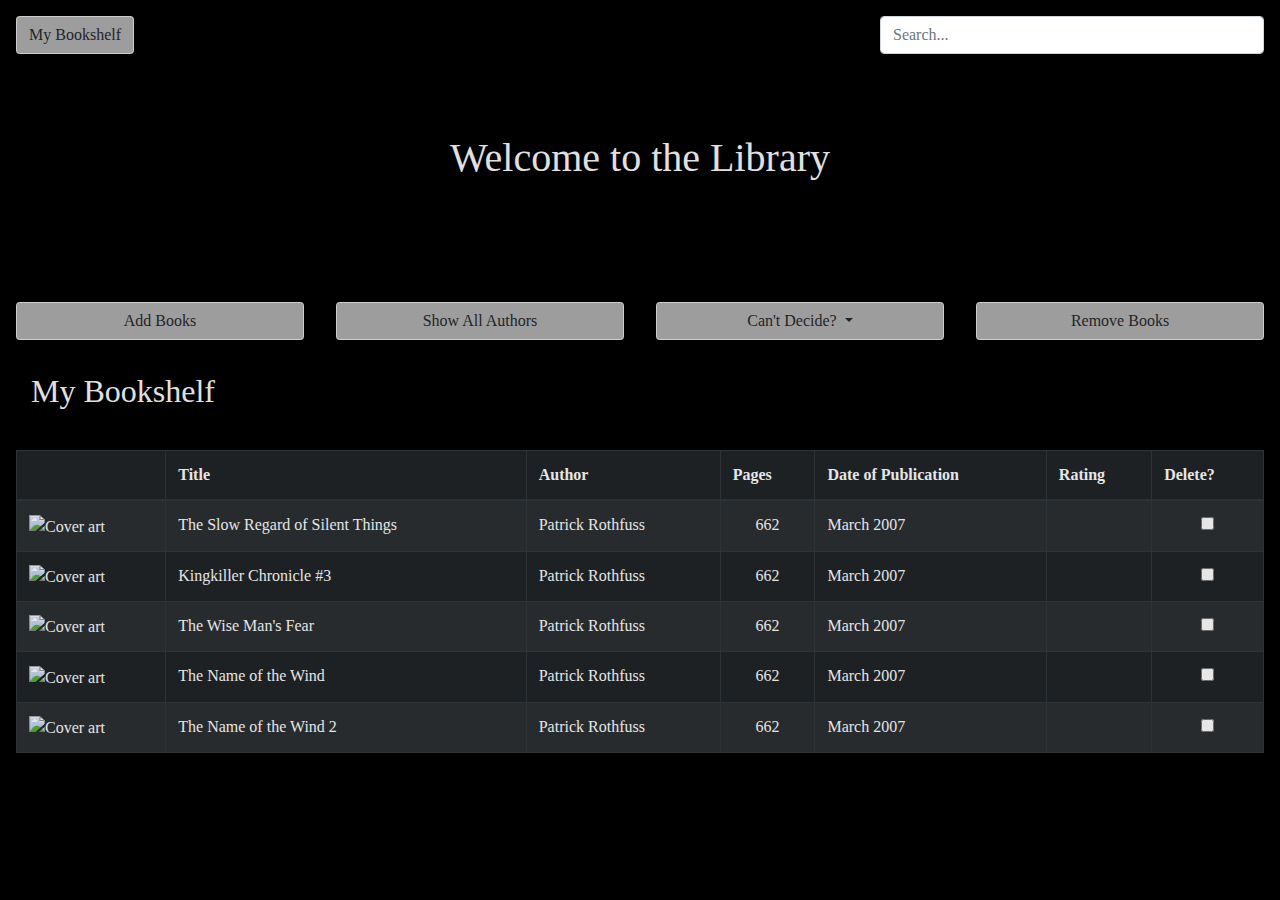
==== index.html @ fd6add12 "made rating on Add Book Model into a dropdown menu, added required fields" ====
<!DOCTYPE html>
<html lang="en" dir="ltr">
  <head>
    <meta charset="utf-8">
    <title>My Bookshelf</title>

    <link rel="stylesheet" href="./css/bootstrap.css">
    <link rel="stylesheet" href="./fonts/fontawesome/web-fonts-with-css/css/fontawesome-all.css">
    <link rel="stylesheet" href="./css/master.css">
  </head>
  <body class="container-fluid">

<!-- row 1 -->
    <div class="row justify-content-between">
      <!-- Show All Books button -->
      <button type="button" class="btn btn-light bookshelf-buttons" aria-labelledby="My Bookshelf" data-toggle="modal" data-target="#allBookModal">My Bookshelf</button>
      <!-- search bar -->
      <input type="search" class="form-control ds-input search-bar" id="search-input" placeholder="Search..." autocomplete="off" data-siteurl="index.html" dir="auto">
    </div>

    <!-- Jumbotron -->
    <header class="jumbotron">
      <h1 class="text-center welcome">Welcome to the Library</h1>
    </header>

<!-- row 2- Library Function Buttons -->
    <div class="row justify-content-between">
      <!-- Add Books button -->
      <button type="button" class="btn btn-light col bookshelf-buttons" aria-labelledby="Add books" data-toggle="modal" data-target="#addBookModal">Add Books</button>

      <!-- Show All Authors button -->
      <button type="button" class="btn btn-secondary btn-light col bookshelf-buttons" aria-labelledby="show all authors" data-toggle="modal" data-target="#allAuthorModal">Show All Authors</button>


      <button type="button" class="btn dropdown-toggle btn-light col bookshelf-buttons" data-toggle="dropdown" aria-haspopup="true" aria-expanded="false" aria-labelledby="can't decide?">
        Can't Decide?
      </button>
        <div class="dropdown-menu" aria-labelledby="dropdown buttons">
          <!-- Random Books button -->
          <a class="dropdown-item" data-toggle="modal" data-target="#bookModal" aria-labelledby="pick a book">Pick a Book</a>
          <!-- Random Authors button -->
          <a class="dropdown-item" data-toggle="modal" data-target="#pickAuthorModal" aria-labelledby="pick an author">Pick an Author</a>
        </div>


      <!-- Remove Books button -->
      <button type="button" class="btn btn-light col bookshelf-buttons" aria-labelledby="Remove Books" data-toggle="modal" data-target="#removeBookModal">Remove Books</button>

    </div>

<!-- rows 3&4 My Bookshelf Table -->
    <div class="row my-bookshelf">
      <h2>My Bookshelf</h2>
    </div>
    <div class="row">
      <!-- Library Table -->
      <table class="table table-hover table-striped table-dark table-bordered col">
        <thead>
          <tr>
            <th><!-- Cover here--></th>
            <th>Title</th>
            <th>Author</th>
            <th>Pages</th>
            <th>Date of Publication</th>
            <th>Rating</th>
            <th>Delete?</th>
          </tr>
        </thead>
        <tbody>
          <!-- placeholder table rows -->
          <tr>
            <td data-toggle="modal" data-target="#bookModal"><img src="./assets/filler_murray.jpg" alt="Cover art"></td>
            <td contenteditable="true">The Slow Regard of Silent Things</td>
            <td contenteditable="true">Patrick Rothfuss</td>
            <td class="text-center">662</td>
            <td>March 2007</td>
            <td><span class="text-nowrap">
              <i class="fas fa-star"></i>
              <i class="fas fa-star"></i>
              <i class="fas fa-star"></i>
              <i class="fas fa-star"></i>
              <i class="far fa-star"></i>
            </span></td>
            <td class="text-center"><input type="checkbox" name="Delete" value=""></td>
          </tr>
          <tr>
            <td data-toggle="modal" data-target="#bookModal"><img src="./assets/filler_murray.jpg" alt="Cover art"></td>
            <td contenteditable="true">Kingkiller Chronicle #3</td>
            <td contenteditable="true">Patrick Rothfuss</td>
            <td class="text-center">662</td>
            <td>March 2007</td>
            <td>
              <i class="fas fa-star"></i>
              <i class="fas fa-star"></i>
              <i class="fas fa-star"></i>
              <i class="fas fa-star"></i>
              <i class="far fa-star"></i>
            </td>
            <td class="text-center"><input type="checkbox" name="Delete" value=""></td>
          </tr>
          <tr>
            <td data-toggle="modal" data-target="#bookModal"><img src="./assets/filler_murray.jpg" alt="Cover art"></td>
            <td contenteditable="true">The Wise Man's Fear</td>
            <td contenteditable="true">Patrick Rothfuss</td>
            <td class="text-center">662</td>
            <td>March 2007</td>
            <td><span class="text-nowrap">
              <i class="fas fa-star"></i>
              <i class="fas fa-star"></i>
              <i class="fas fa-star"></i>
              <i class="fas fa-star"></i>
              <i class="far fa-star"></i>
            </span></td>
            <td class="text-center"><input type="checkbox" name="Delete" value=""></td>
          </tr>
          <tr>
            <td data-toggle="modal" data-target="#bookModal"><img src="./assets/filler_murray.jpg" alt="Cover art"></td>
            <td contenteditable="true">The Name of the Wind</td>
            <td contenteditable="true">Patrick Rothfuss</td>
            <td class="text-center">662</td>
            <td>March 2007</td>
            <td><span class="text-nowrap">
              <i class="fas fa-star"></i>
              <i class="fas fa-star"></i>
              <i class="fas fa-star"></i>
              <i class="fas fa-star"></i>
              <i class="far fa-star"></i>
            </span></td>
            <td class="text-center"><input type="checkbox" name="Delete" value=""></td>
          </tr>
          <tr>
            <td data-toggle="modal" data-target="#bookModal"><img src="./assets/filler_murray.jpg" alt="Cover art"></td>
            <td contenteditable="true">The Name of the Wind 2</td>
            <td contenteditable="true">Patrick Rothfuss</td>
            <td class="text-center">662</td>
            <td>March 2007</td>
            <td><span class="text-nowrap">
              <i class="fas fa-star"></i>
              <i class="fas fa-star"></i>
              <i class="fas fa-star"></i>
              <i class="fas fa-star"></i>
              <i class="far fa-star"></i>
            </span></td>
            <td class="text-center"><input type="checkbox" name="Delete" value=""></td>
          </tr>
        </tbody>

      </table>
    </div>

    <!--MODALS-------------------------------------------------------->

    <!--Add Book Modal------------------------------------------------>
    <div class="modal bg-modal fade" id="addBookModal" tabindex="-1" role="dialog" aria-labelledby="Add book form" aria-hidden="true">
      <div class="modal-dialog" role="document">
        <div class="modal-content">
          <div class="modal-header">
            <h5 class="modal-title">Add Books</h5>
            <button type="button" class="close" data-dismiss="modal" aria-label="Close">
              <span aria-hidden="true">&times;</span>
            </button>
          </div>
          <div class="modal-body container">
            <form>
              <!--Title-->
              <div class="form-group row">
                <label for="formAddBookTitle">Title</label>
                <input type="text" id="formAddBookTitle" class="form-control col-md-12 col-sm-12 pr-2" placeholder="The Name of the Wind" required>
              </div>
              <div class="row">
                <!--Author-->
                <div class="form-group">
                  <label for="formAddBookAuthor">Author</label>
                  <input type="text" id="formAddBookAuthor" class="form-control col" placeholder="Patrick Rothfuss" required>
                </div>
                <!--Rating-->
                <div class="form-group">
                  <label for="formAddBookRating">Rating</label>
                  <button type="button" id="formAddBookRating" class="form-control btn col dropdown-toggle" data-toggle="dropdown">
                     None
                  </button>
                  <div class="dropdown-menu add-book-rating-dropdown" aria-labelledby="dropdown buttons">
                    <!-- Rating drop downs -->
                    <a class="dropdown-item"aria-labelledby="None">None</a>
                    <a class="dropdown-item" aria-labelledby="0 stars">
                      <i class="far fa-star"></i>
                      <i class="far fa-star"></i>
                      <i class="far fa-star"></i>
                      <i class="far fa-star"></i>
                      <i class="far fa-star"></i>
                    </a>
                    <a class="dropdown-item" aria-labelledby="1 star">
                      <i class="fas fa-star"></i>
                      <i class="far fa-star"></i>
                      <i class="far fa-star"></i>
                      <i class="far fa-star"></i>
                      <i class="far fa-star"></i>
                    </a>
                    <a class="dropdown-item" aria-labelledby="2 stars">
                      <i class="fas fa-star"></i>
                      <i class="fas fa-star"></i>
                      <i class="far fa-star"></i>
                      <i class="far fa-star"></i>
                      <i class="far fa-star"></i>
                    </a>
                    <a class="dropdown-item" aria-labelledby="3 stars">
                      <i class="fas fa-star"></i>
                      <i class="fas fa-star"></i>
                      <i class="fas fa-star"></i>
                      <i class="far fa-star"></i>
                      <i class="far fa-star"></i>
                    </a>
                    <a class="dropdown-item" aria-labelledby="4 stars">
                      <i class="fas fa-star"></i>
                      <i class="fas fa-star"></i>
                      <i class="fas fa-star"></i>
                      <i class="fas fa-star"></i>
                      <i class="far fa-star"></i>
                    </a>
                    <a class="dropdown-item" aria-labelledby="5 stars">
                      <i class="fas fa-star"></i>
                      <i class="fas fa-star"></i>
                      <i class="fas fa-star"></i>
                      <i class="fas fa-star"></i>
                      <i class="fas fa-star"></i>
                    </a>
                  </div>
                </div>
              </div>

              <div class="row">
                <!--Pages-->
                <div class="form-group">
                  <label for="formAddBookPages">Number of Pages</label>
                  <input type="number" id="formAddBookPages" class="form-control col" placeholder="234" required>
                </div>
                <!--PubDate-->
                <div class="form-group">
                  <label for="formAddBookPubDate">Publication Date</label>
                  <input type="date" id="formAddBookPubDate" class="form-control col" placeholder="03/2007" required>
                </div>
              </div>

              <div class="row">
                <!--Cover file-->
                <div class="form-group">
                  <label for="exampleFormControlFile1">Cover Art</label>
                  <input type="file" class="form-control-file col pl-0" id="formAddBookCover">
                </div>
              </div>
              <div class="row">
                <!--Queue-->
                <div class="form-group">
                  <button class=" btn btn-secondary col">Add to Queue</button>
                </div>
                <p><span class="queueNumber">(A number)</span>Book(s) added to Queue</p>
              </div>

              <!--Submit Add all Books to library-->
              <div class="form-group">
                <div class="modal-footer form-group">
                  <input type="submit" value="Add Books to Your Bookshelf" id="formAddAllBooks" class="form-control btn-dark">
                </div>
              </div>

            </form>
          </div>
        </div>
      </div>
    </div>

    <!--Remove Book Modal--------------------------------------------->
    <div class="modal fade" id="removeBookModal" tabindex="-1" role="dialog" aria-labelledby="exampleModalLabel" aria-hidden="true">
      <div class="modal-dialog" role="document">
        <div class="modal-content">
          <div class="modal-header">
            <h5 class="modal-title" id="exampleModalLabel">Remove Books</h5>
            <button type="button" class="close" data-dismiss="modal" aria-label="Close">
              <span aria-hidden="true">&times;</span>
            </button>
          </div>
          <div class="modal-body container-fluid">
            <!--Title-->
            <div class="form-group">
              <label for="formRemoveBookTitle">Remove by Title</label>
              <input type="text" id="formRemoveBookTitle" class="form-control">
            </div>
            <!--Author-->
            <div class="form-group">
              <label for="formRemoveBookAuthor">Remove by Author</label>
              <input type="text" id="formRemoveBookAuthor" class="form-control">
              <p>*This option will remove <u>all</u> books by the same author*</p>
            </div>
          </div>
          <div class="modal-footer">
            <button type="button" class="btn btn-dark" data-dismiss="modal">Remove Book(s)</button>
          </div>
        </div>
      </div>
    </div>

    <!--Show All Authors Modal---------------------------------------->
    <div class="modal fade" id="allAuthorModal" tabindex="-1" role="dialog" aria-labelledby="exampleModalLabel" aria-hidden="true">
      <div class="modal-dialog" role="document">
        <div class="modal-content">
          <div class="modal-header">
            <h5 class="modal-title" id="exampleModalLabel">All Authors</h5>
            <button type="button" class="close" data-dismiss="modal" aria-label="Close">
              <span aria-hidden="true">&times;</span>
            </button>
          </div>
          <div class="modal-body">
            <ul>
              <li>Patrick Rothfuss</li>
              <li>Patrick Rothfuss</li>
              <li>Patrick Rothfuss</li>
              <li>Patrick Rothfuss</li>
              <li>Patrick Rothfuss</li>
            </ul>
          </div>
          <div class="modal-footer">

          </div>
        </div>
      </div>
    </div>

    <!--Book Modal---------------------------------------------------->
    <div class="modal fade" id="bookModal" tabindex="-1" role="dialog" aria-labelledby="exampleModalLabel" aria-hidden="true">
      <div class="modal-dialog" role="document">
        <div class="modal-content">
          <div class="modal-header">
            <h5 class="modal-title" id="exampleModalLabel">From Your Bookshelf...</h5>
            <button type="button" class="close" data-dismiss="modal" aria-label="Close">
              <span aria-hidden="true">&times;</span>
            </button>
          </div>
          <div class="modal-body container-fluid">
            <div class="media text-center">
              <img class="align-self-start mr-3" src="./assets/murray_2x3.jpg" alt="Cover art">
              <div class="media-body">
                <h4 id="bookModalTitle" class="pb-5 pt-4">Name of the Wind</h4>
                <h5>by <span id="bookModalAuthor" class="pt-5">Patrick Rothfuss</span></h5>
                <h6 class="pt-5"> <span id="bookModalPages">256</span> pages</h6>
                <h6 id="bookModalDate" class="pt-1">March 2007</h6>
                <h6 id="bookModalRating" class="pt-1">
                  <i class="fas fa-star"></i>
                  <i class="fas fa-star"></i>
                  <i class="fas fa-star"></i>
                  <i class="fas fa-star"></i>
                  <i class="far fa-star"></i>
                </h6>
              </div>
            </div>
            <div class="modal-footer"></div>
          </div>
        </div>
      </div>
    </div>

    <!--Random Book Modal--------------------------------------------->
    <!-- use the book modal, just grabs random book first-->

    <!--Random Author Modal------------------------------------------->
    <div class="modal fade" id="pickAuthorModal" tabindex="-1" role="dialog" aria-labelledby="exampleModalLabel" aria-hidden="true">
      <div class="modal-dialog" role="document">
        <div class="modal-content">
          <div class="modal-header">
            <h5 class="modal-title" id="exampleModalLabel">An Author from Your Bookshelf</h5>
            <button type="button" class="close" data-dismiss="modal" aria-label="Close">
              <span aria-hidden="true">&times;</span>
            </button>
          </div>
          <div class="modal-body">
            <ul>
              <li>Patrick Rothfuss</li>
            </ul>
          </div>
          <div class="modal-footer">
            <button type="button" class="btn btn-dark" data-dismiss="modal" id="getBooksbyAuthor">See all Books by this Author</button>
          </div>
        </div>
      </div>
    </div>


<!-- JavaScript -------------------------------------------------------------->
    <script src="./js/library.js" charset="utf-8"></script>
    <script src="./js/jquery.js" charset="utf-8"></script>
    <script src="./js/bootstrap.bundle.js" charset="utf-8"></script>


  </body>
</html>
---- css/master.css ----
/* prominant colors from Googles API:
#744913 - rgb(116,73,19) light brown
#9F6A20 - rgb(159,106,32) lighter tan
#271909 - rgb(39,25,9) dark brown/black
#84500A - rgb(132,80,10) goldish tan
#3D2D19 - rgb(61,45,25) greenish brown
*/

body{
  background-color: black;
  background-image: url(../assets/trinity_library5_bw.jpg);
  background-repeat: repeat-y;
  background-size: auto;
  background-position: top;
  height: 100%;
  /* overflow: hidden; */
  font-family: Georgia, "Times New Roman", fantasy;

}

header, .my-bookshelf, .login {
  color: rgb(224,224,224);
  text-shadow: 2px 2px 2px #000000;
}

.search-bar {
  max-width: 30%;
  margin: 1em;
}

.jumbotron {
  background-color: transparent;
}

.bookshelf-buttons {
  margin: 1em;
  min-width: auto;
  /* look for a way to make the min width the width of the letters */
  max-width: 25%;
  background-color: rgba(224,224,224,.7);
  border-color: rgba(224,224,224,.7);
}

.dropdown-menu {
  background-color: rgba(224,224,224,.7);
}

.my-bookshelf {
  margin: 1em;
}

table {
  margin: 1em;
  opacity: .9;
}

th {
  font: bold;
}

form {
  width: 100%;
}

.form-group {
  padding: 0 1em;
}

.font-awesome {
  font-family: FontAwesome;
}
.add-book-rating-dropdown {
  background-color: rgb(224,224,224);
}



/* looks cool but I don't think it will be functional */
/* .modal {
  background-image: url(../assets/trinity_library3.jpg);
  background-size: cover;
  background-repeat: no-repeat;
} */


.modal-content {
  background-color: rgba(224,224,224,1);
}

/* .modal-header {
  background-color: rgb(41,44,52);
  color: rgb(224,224,224)
} */

.modal-header button {
  color: rgb(224,224,224);
  opacity: 1;
}

 .modal-header {
  background-image: url(../assets/trinity_library3_bw.jpg);
  background-repeat: no-repeat;
  background-position: center;
  text-shadow: 2px 2px 2px black;
  color: rgb(224,224,224);
  border: 1px solid rgb(224,224,224);
}
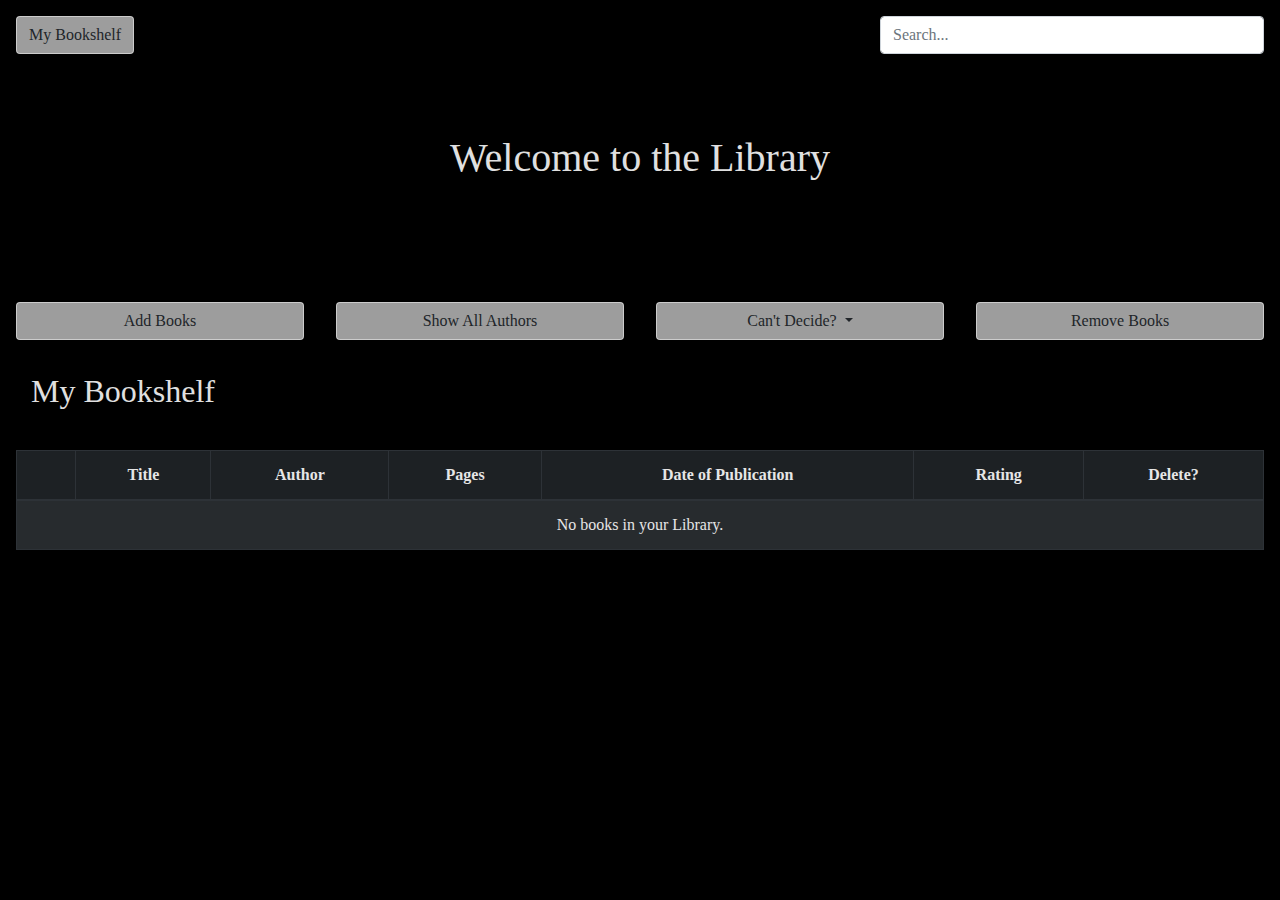
==== commit c1f6fd67: "table body and header updating dynamicly" ====
--- a/index.html
+++ b/index.html
@@ -1,3 +1,5 @@
+<!-- figure out how to make the words not overflow the buttons -->
+
 <!DOCTYPE html>
 <html lang="en" dir="ltr">
   <head>
@@ -23,13 +25,13 @@
       <h1 class="text-center welcome">Welcome to the Library</h1>
     </header>
 
-<!-- row 2- Library Function Buttons -->
+<!-- row 2- Library Function Buttons data-toggle="modal" data-target="#addBookModal">-->
     <div class="row justify-content-between">
       <!-- Add Books button -->
-      <button type="button" class="btn btn-light col bookshelf-buttons" aria-labelledby="Add books" data-toggle="modal" data-target="#addBookModal">Add Books</button>
-
-      <!-- Show All Authors button -->
-      <button type="button" class="btn btn-secondary btn-light col bookshelf-buttons" aria-labelledby="show all authors" data-toggle="modal" data-target="#allAuthorModal">Show All Authors</button>
+      <button type="button" class="btn btn-light col bookshelf-buttons" aria-labelledby="Add books" id="add-books-btn"> Add Books</button>
+
+      <!-- Show All Authors button  data-toggle="modal" data-target="#allAuthorModal"-->
+      <button type="button" class="btn btn-secondary btn-light col bookshelf-buttons" aria-labelledby="show all authors" id="show-all-authors">Show All Authors</button>
 
 
       <button type="button" class="btn dropdown-toggle btn-light col bookshelf-buttons" data-toggle="dropdown" aria-haspopup="true" aria-expanded="false" aria-labelledby="can't decide?">
@@ -54,7 +56,7 @@
     </div>
     <div class="row">
       <!-- Library Table -->
-      <table class="table table-hover table-striped table-dark table-bordered col">
+      <table id="data-table" class="table table-hover table-striped table-dark table-bordered text-center col">
         <thead>
           <tr>
             <th><!-- Cover here--></th>
@@ -69,66 +71,9 @@
         <tbody>
           <!-- placeholder table rows -->
           <tr>
-            <td data-toggle="modal" data-target="#bookModal"><img src="./assets/filler_murray.jpg" alt="Cover art"></td>
-            <td contenteditable="true">The Slow Regard of Silent Things</td>
-            <td contenteditable="true">Patrick Rothfuss</td>
-            <td class="text-center">662</td>
-            <td>March 2007</td>
-            <td><span class="text-nowrap">
-              <i class="fas fa-star"></i>
-              <i class="fas fa-star"></i>
-              <i class="fas fa-star"></i>
-              <i class="fas fa-star"></i>
-              <i class="far fa-star"></i>
-            </span></td>
-            <td class="text-center"><input type="checkbox" name="Delete" value=""></td>
+            <td class="no-books" colspan="7">No books in your Library. </td>
           </tr>
-          <tr>
-            <td data-toggle="modal" data-target="#bookModal"><img src="./assets/filler_murray.jpg" alt="Cover art"></td>
-            <td contenteditable="true">Kingkiller Chronicle #3</td>
-            <td contenteditable="true">Patrick Rothfuss</td>
-            <td class="text-center">662</td>
-            <td>March 2007</td>
-            <td>
-              <i class="fas fa-star"></i>
-              <i class="fas fa-star"></i>
-              <i class="fas fa-star"></i>
-              <i class="fas fa-star"></i>
-              <i class="far fa-star"></i>
-            </td>
-            <td class="text-center"><input type="checkbox" name="Delete" value=""></td>
-          </tr>
-          <tr>
-            <td data-toggle="modal" data-target="#bookModal"><img src="./assets/filler_murray.jpg" alt="Cover art"></td>
-            <td contenteditable="true">The Wise Man's Fear</td>
-            <td contenteditable="true">Patrick Rothfuss</td>
-            <td class="text-center">662</td>
-            <td>March 2007</td>
-            <td><span class="text-nowrap">
-              <i class="fas fa-star"></i>
-              <i class="fas fa-star"></i>
-              <i class="fas fa-star"></i>
-              <i class="fas fa-star"></i>
-              <i class="far fa-star"></i>
-            </span></td>
-            <td class="text-center"><input type="checkbox" name="Delete" value=""></td>
-          </tr>
-          <tr>
-            <td data-toggle="modal" data-target="#bookModal"><img src="./assets/filler_murray.jpg" alt="Cover art"></td>
-            <td contenteditable="true">The Name of the Wind</td>
-            <td contenteditable="true">Patrick Rothfuss</td>
-            <td class="text-center">662</td>
-            <td>March 2007</td>
-            <td><span class="text-nowrap">
-              <i class="fas fa-star"></i>
-              <i class="fas fa-star"></i>
-              <i class="fas fa-star"></i>
-              <i class="fas fa-star"></i>
-              <i class="far fa-star"></i>
-            </span></td>
-            <td class="text-center"><input type="checkbox" name="Delete" value=""></td>
-          </tr>
-          <tr>
+          <!-- <tr>
             <td data-toggle="modal" data-target="#bookModal"><img src="./assets/filler_murray.jpg" alt="Cover art"></td>
             <td contenteditable="true">The Name of the Wind 2</td>
             <td contenteditable="true">Patrick Rothfuss</td>
@@ -142,7 +87,7 @@
               <i class="far fa-star"></i>
             </span></td>
             <td class="text-center"><input type="checkbox" name="Delete" value=""></td>
-          </tr>
+          </tr> -->
         </tbody>
 
       </table>
@@ -161,17 +106,17 @@
             </button>
           </div>
           <div class="modal-body container">
-            <form>
+            <form id="formAddBook">
               <!--Title-->
               <div class="form-group row">
                 <label for="formAddBookTitle">Title</label>
-                <input type="text" id="formAddBookTitle" class="form-control col-md-12 col-sm-12 pr-2" placeholder="The Name of the Wind" required>
+                <input type="text" id="formAddBookTitle" class="form-control col-md-12 col-sm-12 pr-2" placeholder="The Name of the Wind" name="title" required>
               </div>
               <div class="row">
                 <!--Author-->
                 <div class="form-group">
                   <label for="formAddBookAuthor">Author</label>
-                  <input type="text" id="formAddBookAuthor" class="form-control col" placeholder="Patrick Rothfuss" required>
+                  <input type="text" id="formAddBookAuthor" class="form-control col" placeholder="Patrick Rothfuss" name="author" required>
                 </div>
                 <!--Rating-->
                 <div class="form-group">
@@ -232,12 +177,12 @@
                 <!--Pages-->
                 <div class="form-group">
                   <label for="formAddBookPages">Number of Pages</label>
-                  <input type="number" id="formAddBookPages" class="form-control col" placeholder="234" required>
+                  <input type="number" id="formAddBookPages" class="form-control col" placeholder="234" name="numberOfPages" required>
                 </div>
                 <!--PubDate-->
                 <div class="form-group">
                   <label for="formAddBookPubDate">Publication Date</label>
-                  <input type="date" id="formAddBookPubDate" class="form-control col" placeholder="03/2007" required>
+                  <input type="date" id="formAddBookPubDate" class="form-control col" placeholder="03/2007" name="publishDate" required>
                 </div>
               </div>
 
@@ -251,9 +196,16 @@
               <div class="row">
                 <!--Queue-->
                 <div class="form-group">
-                  <button class=" btn btn-secondary col">Add to Queue</button>
-                </div>
-                <p><span class="queueNumber">(A number)</span>Book(s) added to Queue</p>
+                  <button class=" btn btn-secondary col queue-btn">Add to Queue</button>
+                </div>
+
+                <p><span class="queueNumber">(0)</span> Book(s) added to Queue</p>
+              </div>
+              <div class="row">
+                <!-- Clear Queue -->
+                <div class="form-group">
+                  <button class=" btn btn-secondary col clear-queue-btn">Clear Queue</button>
+                </div>
               </div>
 
               <!--Submit Add all Books to library-->
@@ -385,9 +337,17 @@
 
 
 <!-- JavaScript -------------------------------------------------------------->
+    <script src="./js/jquery.js" charset="utf-8"></script>
+    <script src="./js/jquery_validation_plugin.js" charset="utf-8"></script>
+    <script src="./js/Book.js" charset="utf-8"></script>
     <script src="./js/library.js" charset="utf-8"></script>
-    <script src="./js/jquery.js" charset="utf-8"></script>
+    <script src="./js/Util.js" charset="utf-8"></script>
+    <script src="./js/ShowAuthorsUI.js" charset="utf-8"></script>
+    <script src="./js/AddBooksUI.js" charset="utf-8"></script>
+    <script src="./js/DataTable.js" charset="utf-8"></script>
+
     <script src="./js/bootstrap.bundle.js" charset="utf-8"></script>
+
 
 
   </body>
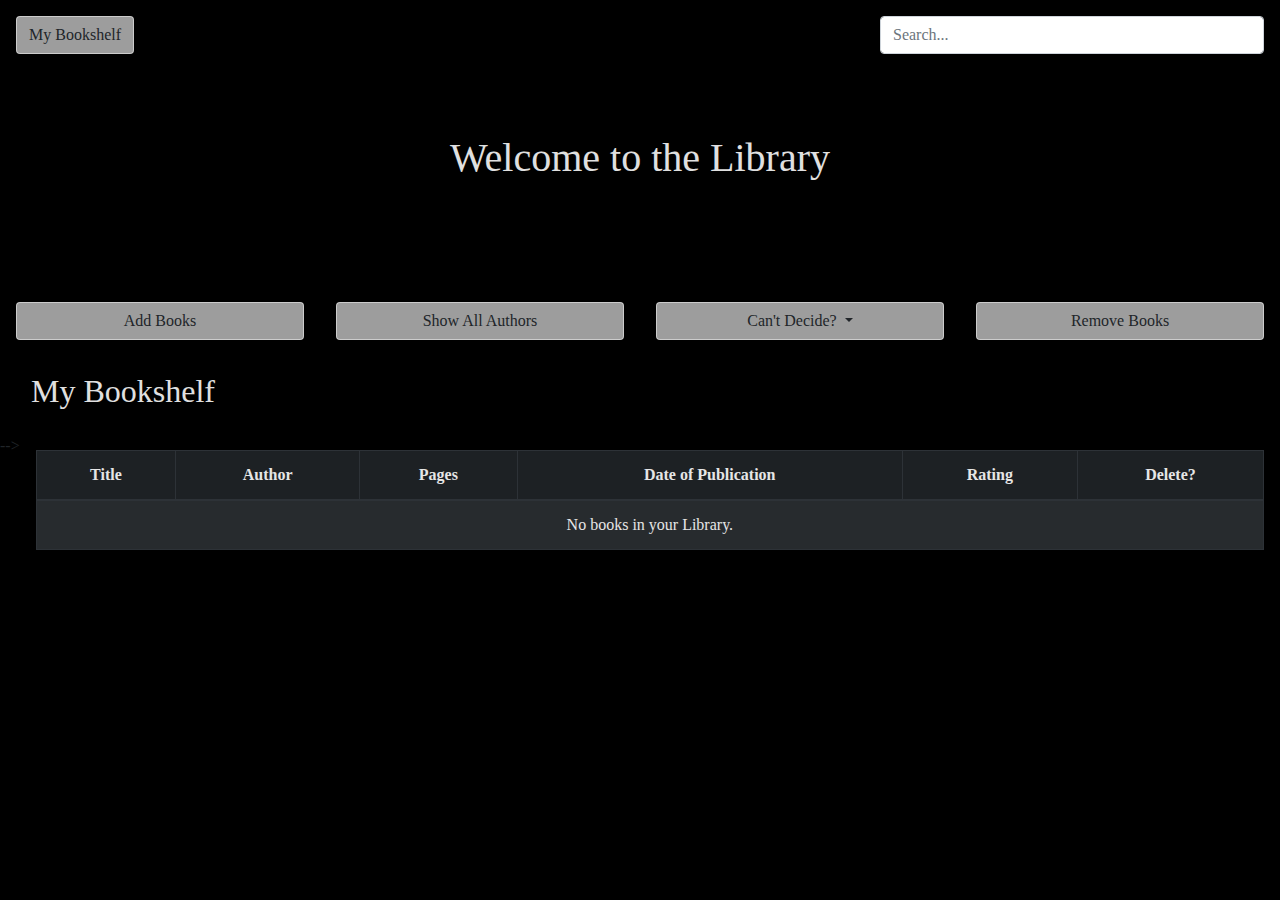
==== commit fa7264e3: "font awesome assets for edit pencil" ====
--- a/index.html
+++ b/index.html
@@ -58,7 +58,7 @@
       <!-- Library Table -->
       <table id="data-table" class="table table-hover table-striped table-dark table-bordered text-center col">
         <thead>
-          <tr>
+          <!-- <tr>
             <th><!-- Cover here--></th>
             <th>Title</th>
             <th>Author</th>
@@ -66,7 +66,7 @@
             <th>Date of Publication</th>
             <th>Rating</th>
             <th>Delete?</th>
-          </tr>
+          </tr> -->
         </thead>
         <tbody>
           <!-- placeholder table rows -->
@@ -263,11 +263,7 @@
           </div>
           <div class="modal-body">
             <ul>
-              <li>Patrick Rothfuss</li>
-              <li>Patrick Rothfuss</li>
-              <li>Patrick Rothfuss</li>
-              <li>Patrick Rothfuss</li>
-              <li>Patrick Rothfuss</li>
+              
             </ul>
           </div>
           <div class="modal-footer">
@@ -345,6 +341,7 @@
     <script src="./js/ShowAuthorsUI.js" charset="utf-8"></script>
     <script src="./js/AddBooksUI.js" charset="utf-8"></script>
     <script src="./js/DataTable.js" charset="utf-8"></script>
+    <script src="./fonts/fontawesome/fontawesome.js" charset="utf-8"></script>
 
     <script src="./js/bootstrap.bundle.js" charset="utf-8"></script>
 
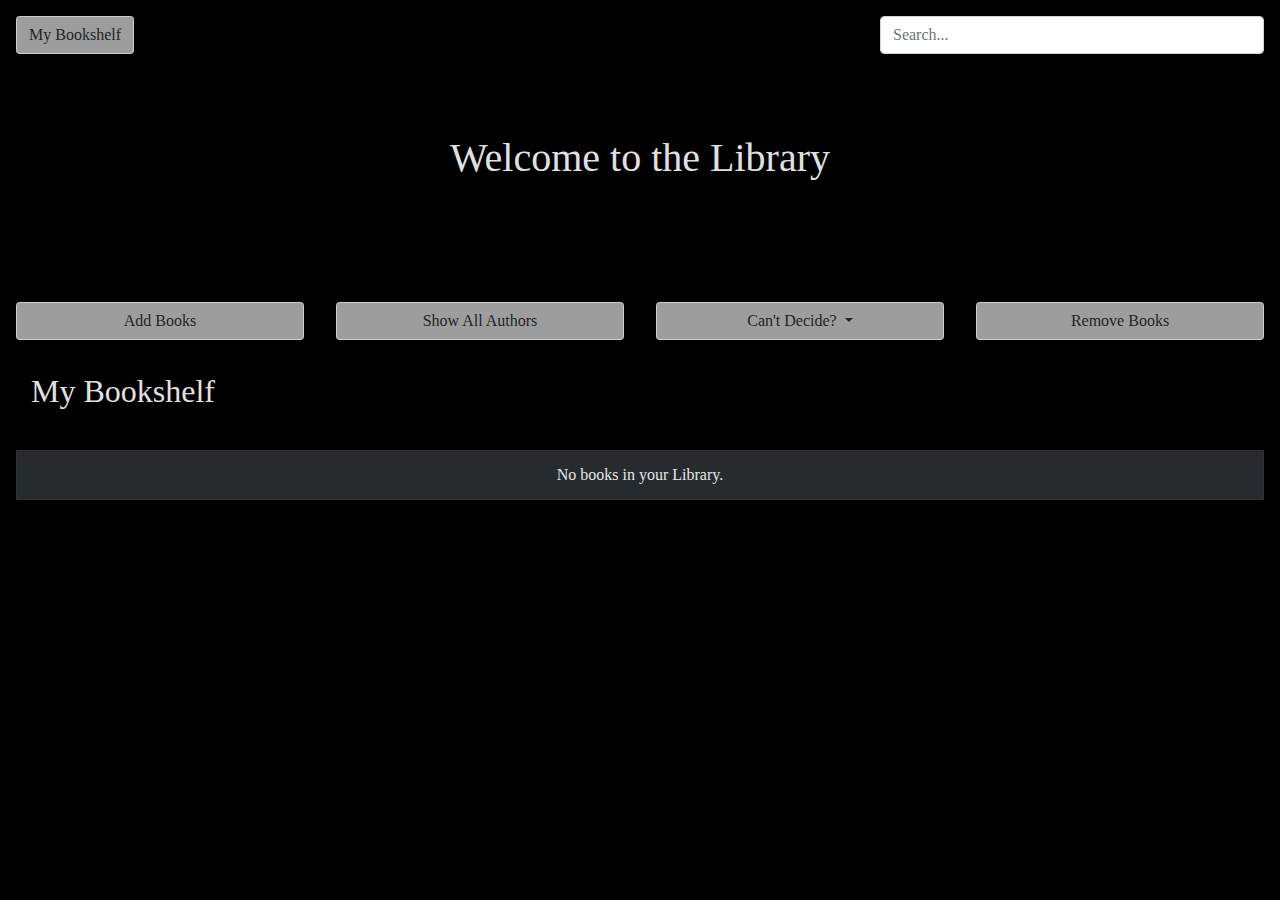
==== commit 8309cf14: "add classes to top buttons to maintain styling and target functionality" ====
--- a/index.html
+++ b/index.html
@@ -15,9 +15,12 @@
 <!-- row 1 -->
     <div class="row justify-content-between">
       <!-- Show All Books button -->
-      <button type="button" class="btn btn-light bookshelf-buttons" aria-labelledby="My Bookshelf" data-toggle="modal" data-target="#allBookModal">My Bookshelf</button>
+      <button id="allBooksBtn" type="button" class="btn btn-light bookshelf-buttons" aria-labelledby="My Bookshelf">My Bookshelf</button>
       <!-- search bar -->
-      <input type="search" class="form-control ds-input search-bar" id="search-input" placeholder="Search..." autocomplete="off" data-siteurl="index.html" dir="auto">
+      <!-- wrap in a form use on submit -->
+      <form class="search-form search-bar" action="index.html" method="post">
+        <input type="search" class="form-control ds-input" id="search-input" placeholder="Search..." autocomplete="off" data-siteurl="index.html" dir="auto">
+      </form>
     </div>
 
     <!-- Jumbotron -->
@@ -39,14 +42,14 @@
       </button>
         <div class="dropdown-menu" aria-labelledby="dropdown buttons">
           <!-- Random Books button -->
-          <a class="dropdown-item" data-toggle="modal" data-target="#bookModal" aria-labelledby="pick a book">Pick a Book</a>
+          <a class="dropdown-item pick-book-btn" data-toggle="modal" data-target="#bookModal" aria-labelledby="pick a book">Pick a Book</a>
           <!-- Random Authors button -->
-          <a class="dropdown-item" data-toggle="modal" data-target="#pickAuthorModal" aria-labelledby="pick an author">Pick an Author</a>
+          <a class="dropdown-item pick-author-btn" data-toggle="modal" data-target="#pickAuthorModal" aria-labelledby="pick an author">Pick an Author</a>
         </div>
 
 
       <!-- Remove Books button -->
-      <button type="button" class="btn btn-light col bookshelf-buttons" aria-labelledby="Remove Books" data-toggle="modal" data-target="#removeBookModal">Remove Books</button>
+      <button id="removeBooksMainButton"type="button" class="btn btn-light col bookshelf-buttons" aria-labelledby="Remove Books" data-toggle="modal" data-target="#removeBookModal">Remove Books</button>
 
     </div>
 
@@ -59,7 +62,7 @@
       <table id="data-table" class="table table-hover table-striped table-dark table-bordered text-center col">
         <thead>
           <!-- <tr>
-            <th><!-- Cover here--></th>
+            <th>Cover here</th>
             <th>Title</th>
             <th>Author</th>
             <th>Pages</th>
@@ -232,20 +235,22 @@
             </button>
           </div>
           <div class="modal-body container-fluid">
-            <!--Title-->
-            <div class="form-group">
-              <label for="formRemoveBookTitle">Remove by Title</label>
-              <input type="text" id="formRemoveBookTitle" class="form-control">
-            </div>
-            <!--Author-->
-            <div class="form-group">
-              <label for="formRemoveBookAuthor">Remove by Author</label>
-              <input type="text" id="formRemoveBookAuthor" class="form-control">
-              <p>*This option will remove <u>all</u> books by the same author*</p>
-            </div>
+            <form class="formRemoveBook" action="index.html" method="post">
+              <!--Title-->
+              <div class="form-group">
+                <label for="formRemoveBookTitle">Remove by Title</label>
+                <input type="text" id="formRemoveBookTitle" class="form-control">
+              </div>
+              <!--Author-->
+              <div class="form-group">
+                <label for="formRemoveBookAuthor">Remove by Author</label>
+                <input type="text" id="formRemoveBookAuthor" class="form-control">
+                <p>*This option will remove <u>all</u> books by the same author*</p>
+              </div>
+            </form>
           </div>
           <div class="modal-footer">
-            <button type="button" class="btn btn-dark" data-dismiss="modal">Remove Book(s)</button>
+            <button type="button" class="btn btn-dark" id="removeButton" data-dismiss="modal" >Remove Book(s)</button>
           </div>
         </div>
       </div>
@@ -263,7 +268,7 @@
           </div>
           <div class="modal-body">
             <ul>
-              
+
             </ul>
           </div>
           <div class="modal-footer">
@@ -285,7 +290,7 @@
           </div>
           <div class="modal-body container-fluid">
             <div class="media text-center">
-              <img class="align-self-start mr-3" src="./assets/murray_2x3.jpg" alt="Cover art">
+              <img id="bookModalCover" class="align-self-start mr-3" src="./assets/murray_2x3.jpg" alt="Cover art">
               <div class="media-body">
                 <h4 id="bookModalTitle" class="pb-5 pt-4">Name of the Wind</h4>
                 <h5>by <span id="bookModalAuthor" class="pt-5">Patrick Rothfuss</span></h5>
@@ -341,6 +346,9 @@
     <script src="./js/ShowAuthorsUI.js" charset="utf-8"></script>
     <script src="./js/AddBooksUI.js" charset="utf-8"></script>
     <script src="./js/DataTable.js" charset="utf-8"></script>
+    <script src="./js/RemoveBooksUI.js" charset="utf-8"></script>
+    <script src="./js/RandomBookUI.js" charset="utf-8"></script>
+    <script src="./js/RandomAuthorUI.js" charset="utf-8"></script>
     <script src="./fonts/fontawesome/fontawesome.js" charset="utf-8"></script>
 
     <script src="./js/bootstrap.bundle.js" charset="utf-8"></script>
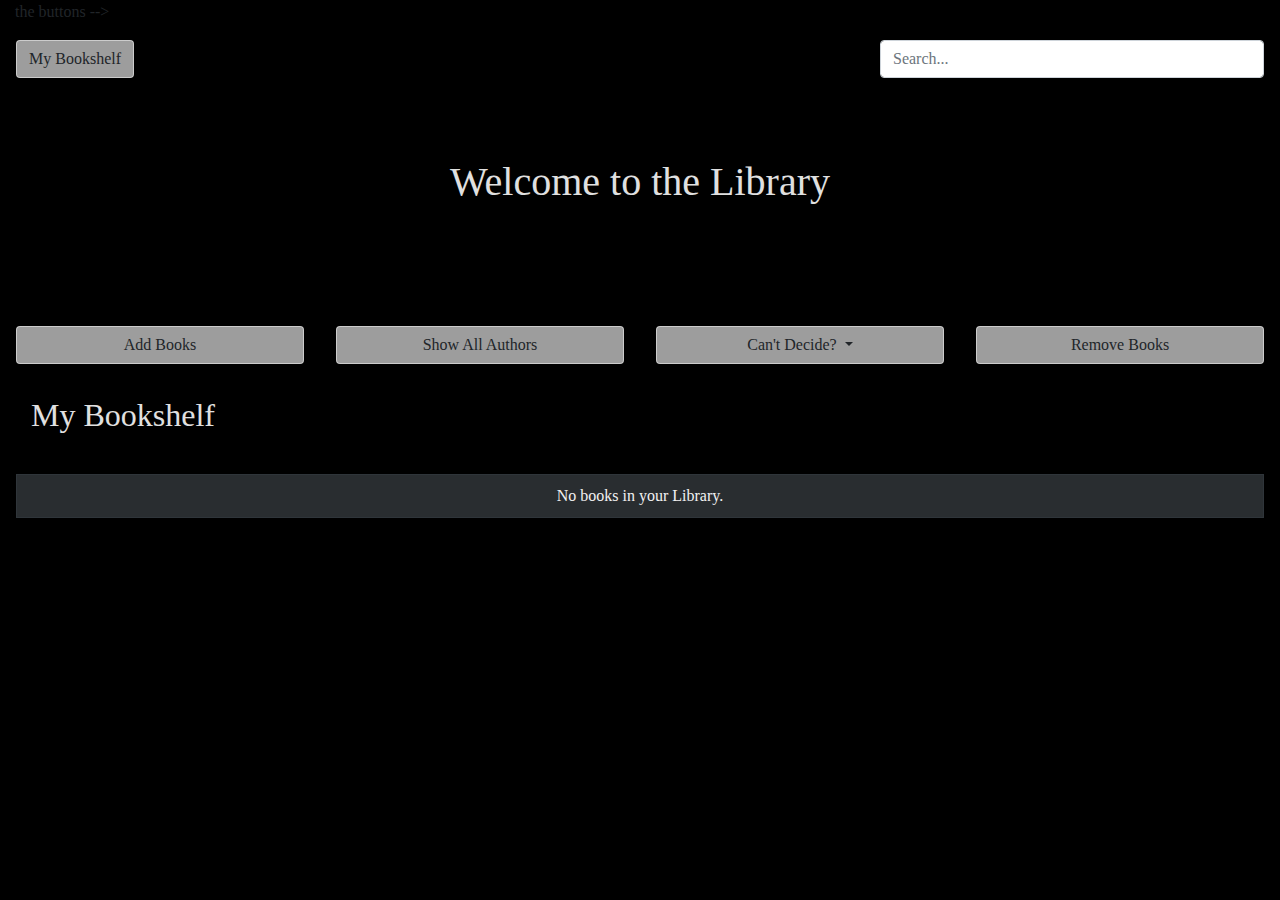
==== commit bf1cb5cb: "cleanup operations" ====
--- a/index.html
+++ b/index.html
@@ -1,4 +1,4 @@
-<!-- figure out how to make the words not overflow the buttons -->
+<!-- TODO:figure out how to make the words not overflow  --> the buttons -->
 
 <!DOCTYPE html>
 <html lang="en" dir="ltr">
@@ -8,6 +8,7 @@
 
     <link rel="stylesheet" href="./css/bootstrap.css">
     <link rel="stylesheet" href="./fonts/fontawesome/web-fonts-with-css/css/fontawesome-all.css">
+    <link rel="stylesheet" href="./jquery-bar-rating-master/dist/themes/fontawesome-stars.css">
     <link rel="stylesheet" href="./css/master.css">
   </head>
   <body class="container-fluid">
@@ -98,7 +99,7 @@
 
     <!--MODALS-------------------------------------------------------->
 
-    <!--Add Book Modal------------------------------------------------>
+    <!--Add Book Modal ------------------------------------------------>
     <div class="modal bg-modal fade" id="addBookModal" tabindex="-1" role="dialog" aria-labelledby="Add book form" aria-hidden="true">
       <div class="modal-dialog" role="document">
         <div class="modal-content">
@@ -113,22 +114,29 @@
               <!--Title-->
               <div class="form-group row">
                 <label for="formAddBookTitle">Title</label>
-                <input type="text" id="formAddBookTitle" class="form-control col-md-12 col-sm-12 pr-2" placeholder="The Name of the Wind" name="title" required>
+                <input type="text" id="formAddBookTitle" class="form-control col-md-12 col-sm-12 pr-2" name="title" required>
               </div>
               <div class="row">
                 <!--Author-->
                 <div class="form-group">
                   <label for="formAddBookAuthor">Author</label>
-                  <input type="text" id="formAddBookAuthor" class="form-control col" placeholder="Patrick Rothfuss" name="author" required>
+                  <input type="text" id="formAddBookAuthor" class="form-control col" name="author" required>
                 </div>
                 <!--Rating-->
                 <div class="form-group">
                   <label for="formAddBookRating">Rating</label>
-                  <button type="button" id="formAddBookRating" class="form-control btn col dropdown-toggle" data-toggle="dropdown">
+                  <!-- <button type="button" id="formAddBookRating" class="form-control btn col dropdown-toggle" data-toggle="dropdown">
                      None
-                  </button>
-                  <div class="dropdown-menu add-book-rating-dropdown" aria-labelledby="dropdown buttons">
-                    <!-- Rating drop downs -->
+                  </button> -->
+                  <select id="example formAddBookRating" class="form-control col" name="rating">
+                    <option value="1">1</option>
+                    <option value="2">2</option>
+                    <option value="3">3</option>
+                    <option value="4">4</option>
+                    <option value="5">5</option>
+                  </select>
+                  <!-- <div class="dropdown-menu add-book-rating-dropdown" aria-labelledby="dropdown buttons">
+
                     <a class="dropdown-item"aria-labelledby="None">None</a>
                     <a class="dropdown-item" aria-labelledby="0 stars">
                       <i class="far fa-star"></i>
@@ -172,7 +180,7 @@
                       <i class="fas fa-star"></i>
                       <i class="fas fa-star"></i>
                     </a>
-                  </div>
+                  </div> -->
                 </div>
               </div>
 
@@ -180,12 +188,12 @@
                 <!--Pages-->
                 <div class="form-group">
                   <label for="formAddBookPages">Number of Pages</label>
-                  <input type="number" id="formAddBookPages" class="form-control col" placeholder="234" name="numberOfPages" required>
+                  <input type="number" id="formAddBookPages" class="form-control col" name="numberOfPages" required>
                 </div>
                 <!--PubDate-->
                 <div class="form-group">
                   <label for="formAddBookPubDate">Publication Date</label>
-                  <input type="date" id="formAddBookPubDate" class="form-control col" placeholder="03/2007" name="publishDate" required>
+                  <input type="date" id="formAddBookPubDate" class="form-control col" name="publishDate" required>
                 </div>
               </div>
 
@@ -193,8 +201,9 @@
                 <!--Cover file-->
                 <div class="form-group">
                   <label for="exampleFormControlFile1">Cover Art</label>
-                  <input type="file" class="form-control-file col pl-0" id="formAddBookCover">
-                </div>
+                  <input type="file" class="form-control-file col pl-0" id="formAddBookCover" accept="image/*">
+                </div>
+                <img id="preview-image" src="./assets/cover_images/book_cover_b&w.jpg" alt="Image preview" class="hide">
               </div>
               <div class="row">
                 <!--Queue-->
@@ -224,7 +233,7 @@
       </div>
     </div>
 
-    <!--Remove Book Modal--------------------------------------------->
+    <!--Remove Book Modal --------------------------------------------->
     <div class="modal fade" id="removeBookModal" tabindex="-1" role="dialog" aria-labelledby="exampleModalLabel" aria-hidden="true">
       <div class="modal-dialog" role="document">
         <div class="modal-content">
@@ -256,7 +265,7 @@
       </div>
     </div>
 
-    <!--Show All Authors Modal---------------------------------------->
+    <!--Show All Authors Modal ---------------------------------------->
     <div class="modal fade" id="allAuthorModal" tabindex="-1" role="dialog" aria-labelledby="exampleModalLabel" aria-hidden="true">
       <div class="modal-dialog" role="document">
         <div class="modal-content">
@@ -278,7 +287,7 @@
       </div>
     </div>
 
-    <!--Book Modal---------------------------------------------------->
+    <!--Book Modal ---------------------------------------------------->
     <div class="modal fade" id="bookModal" tabindex="-1" role="dialog" aria-labelledby="exampleModalLabel" aria-hidden="true">
       <div class="modal-dialog" role="document">
         <div class="modal-content">
@@ -311,10 +320,10 @@
       </div>
     </div>
 
-    <!--Random Book Modal--------------------------------------------->
+    <!--Random Book Modal --------------------------------------------->
     <!-- use the book modal, just grabs random book first-->
 
-    <!--Random Author Modal------------------------------------------->
+    <!--Random Author Modal ------------------------------------------->
     <div class="modal fade" id="pickAuthorModal" tabindex="-1" role="dialog" aria-labelledby="exampleModalLabel" aria-hidden="true">
       <div class="modal-dialog" role="document">
         <div class="modal-content">
@@ -340,6 +349,14 @@
 <!-- JavaScript -------------------------------------------------------------->
     <script src="./js/jquery.js" charset="utf-8"></script>
     <script src="./js/jquery_validation_plugin.js" charset="utf-8"></script>
+    <script src="./jquery-bar-rating-master/dist/jquery.barrating.min.js"></script>
+    <script type="text/javascript">
+       $(function() {
+          $('#example').barrating({
+            theme: 'fontawesome-stars'
+          });
+       });
+    </script>
     <script src="./js/Book.js" charset="utf-8"></script>
     <script src="./js/library.js" charset="utf-8"></script>
     <script src="./js/Util.js" charset="utf-8"></script>
--- a/css/master.css
+++ b/css/master.css
@@ -1,4 +1,4 @@
-/* prominant colors from Googles API:
+/* prominant colors from Google's API:
 #744913 - rgb(116,73,19) light brown
 #9F6A20 - rgb(159,106,32) lighter tan
 #271909 - rgb(39,25,9) dark brown/black
@@ -49,15 +49,27 @@
   margin: 1em;
 }
 
+/* table styling------------------------------------------ */
 table {
   margin: 1em;
-  opacity: .9;
+  opacity: .95;
 }
 
 th {
   font: bold;
 }
 
+table tr td.no-books {
+  text-align: center;
+}
+
+td img {
+  opacity: 1.0;
+  max-height: 100px;
+}
+
+
+/* Modal styling ------------------------------------------ */
 form {
   width: 100%;
 }
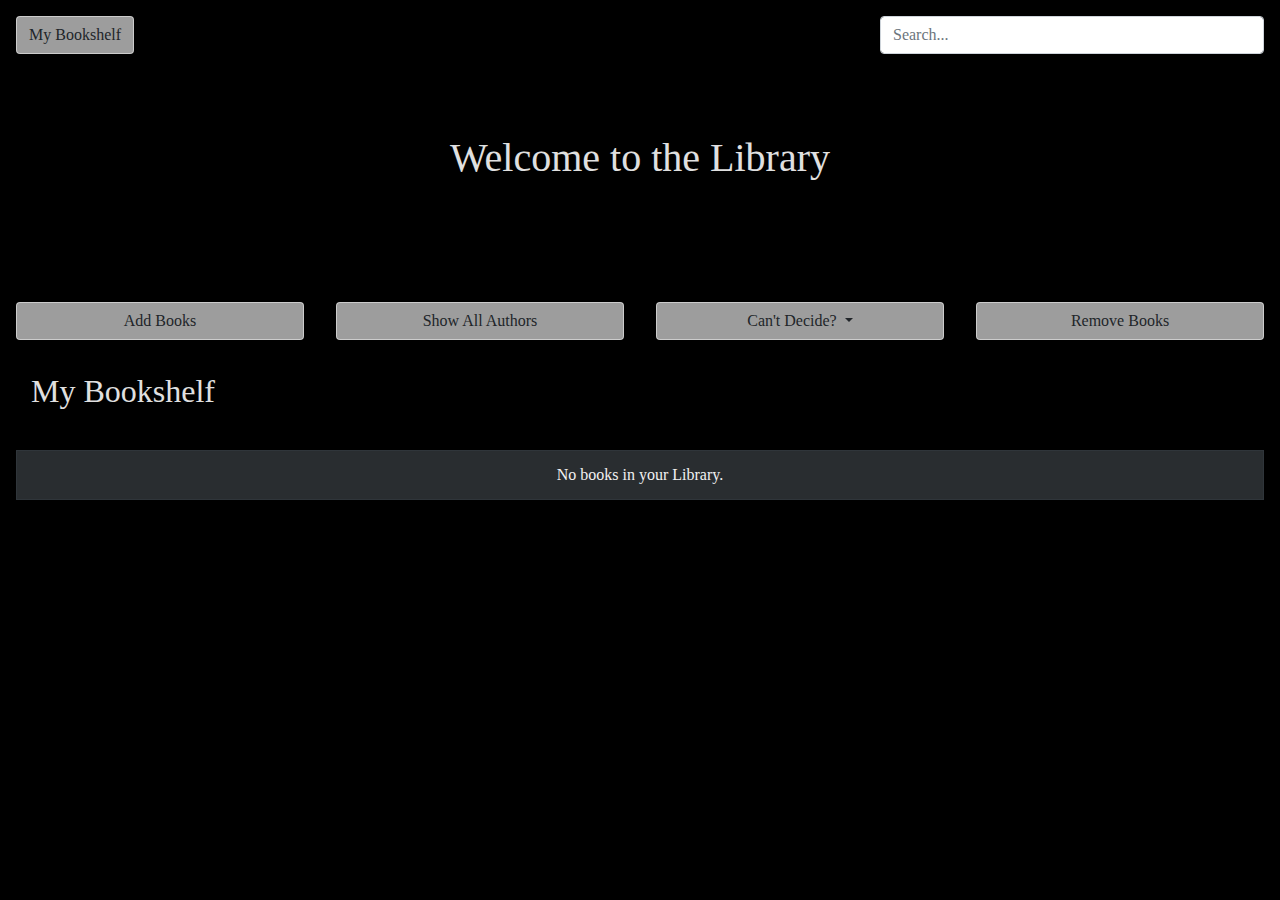
==== commit 47f673bf: "cleanup operations" ====
--- a/index.html
+++ b/index.html
@@ -1,4 +1,4 @@
-<!-- TODO:figure out how to make the words not overflow  --> the buttons -->
+<!-- TODO:figure out how to make the words not overflow  --> 
 
 <!DOCTYPE html>
 <html lang="en" dir="ltr">
